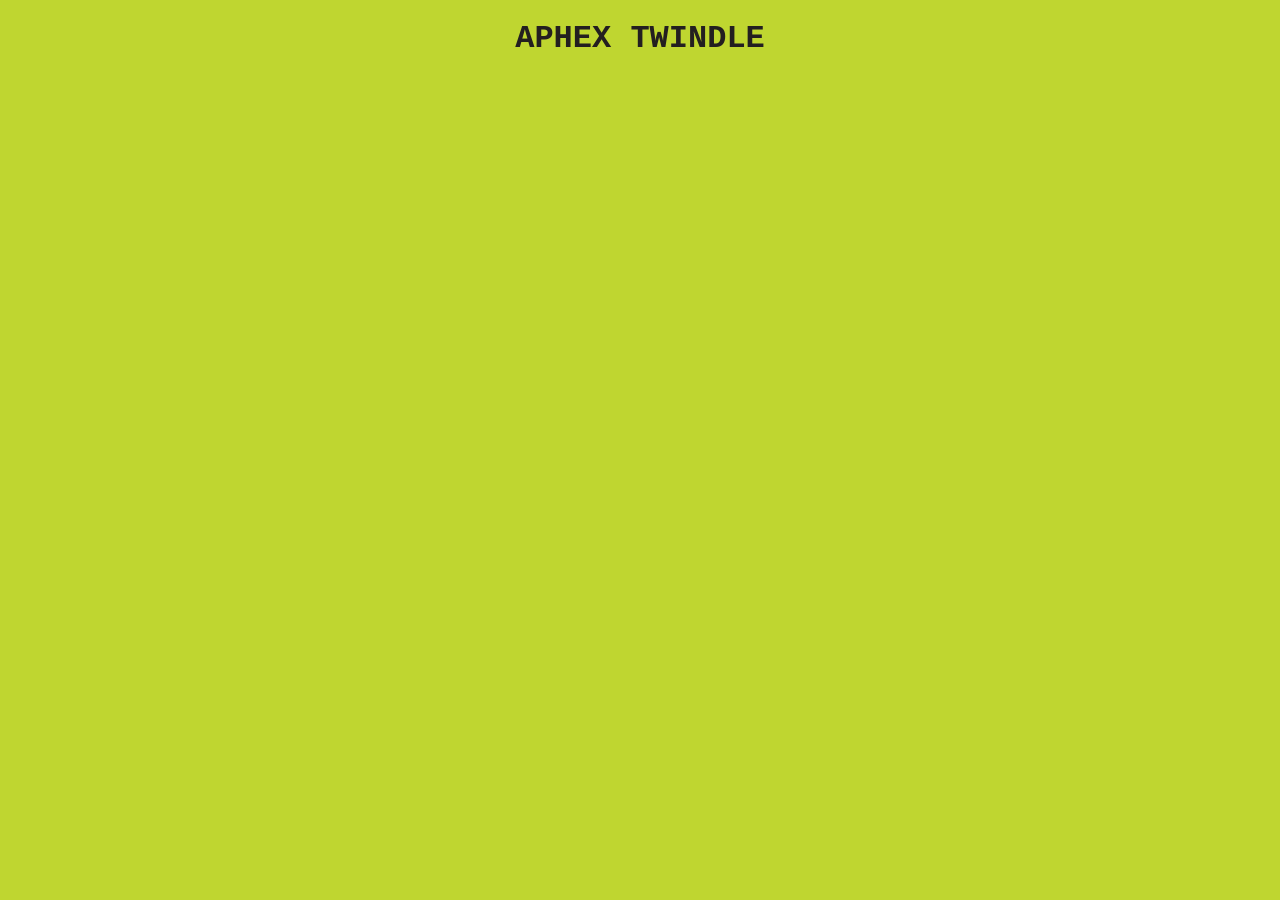
==== Aphex/index.html @ 6861e9d0 "aphexdle beginnings" ====
<!DOCTYPE html>
<html>

<head>
    <meta name="viewport" content="width_device-width, initial-scale=1.0">
    <title>Aphex Twindle</title>
    <link rel="stylesheet" href="aphex.css">

    <link rel="icon" type="image/x-icon" href="assets/icon/icon.png">

</head>

<body>
    <div class="center">
        <h1 style="margin-top: 20px;">APHEX TWINDLE</h1>
    </div>

</body>

</html>
---- Aphex/aphex.css ----
* {
    margin: 0px;
    padding: 0px;
    max-width: 100%;
    overflow-x: hidden;
    color: #231f20;
    font-family: 'Courier New', Courier, monospace;
}

body{
    background-color: #bfd630;
    image-rendering: crisp-edges;
}

a {
    cursor: url("../assets/cursors/fuckyou.png"), auto;
}

a:hover{
    text-shadow: 2px 2px #e6cfe786;
}

html{
    cursor: url('../assets/cursors/cursor1.png'), auto;
}

li{
    display: flex;
    margin: 5px;
}
p{
    margin-right: 30px;
}

.center {
    display: grid;
    place-items: center;
    justify-content: center;
    align-items: center;
}
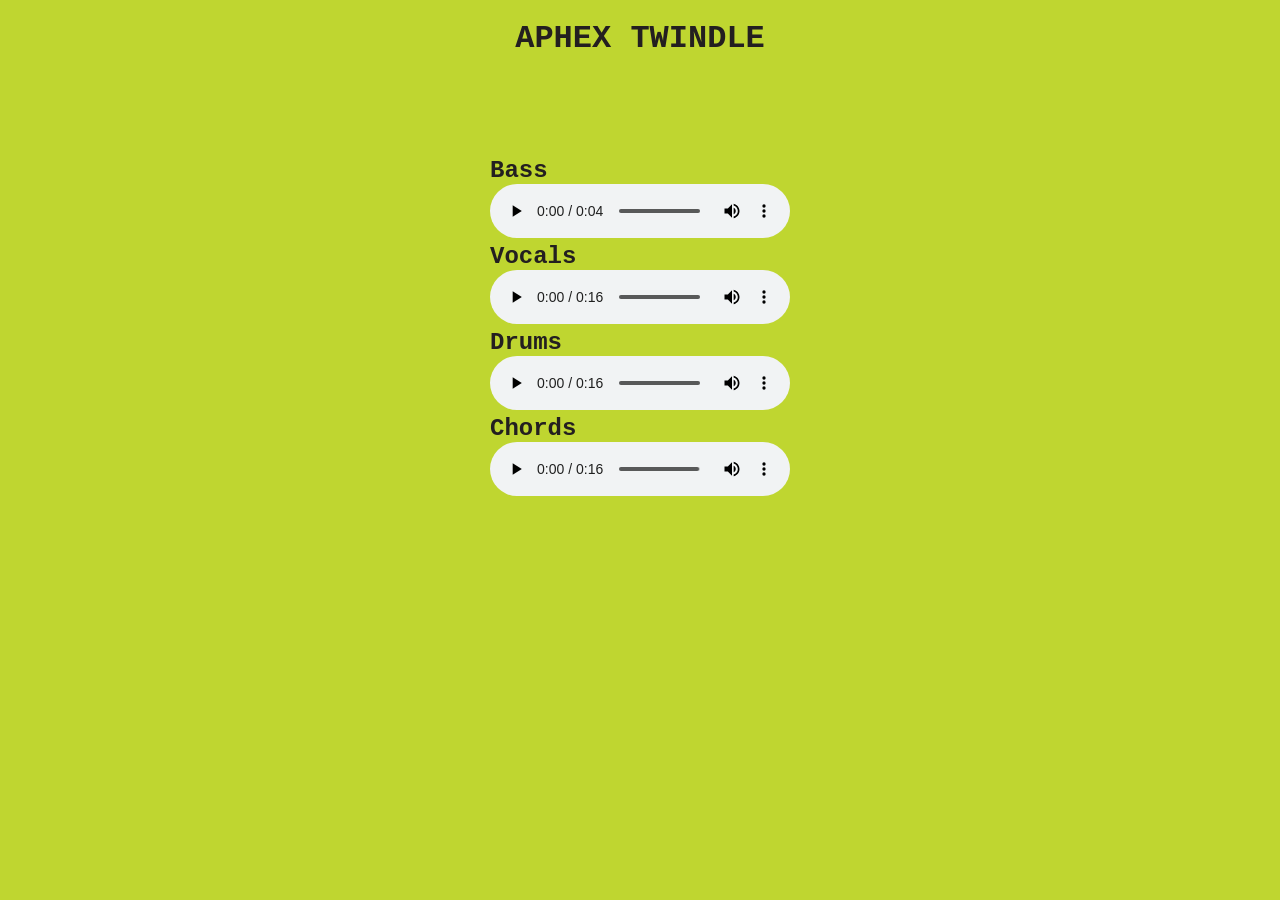
==== commit 88ea8e4b: "trying" ====
--- a/Aphex/index.html
+++ b/Aphex/index.html
@@ -2,19 +2,51 @@
 <html>
 
 <head>
+
     <meta name="viewport" content="width_device-width, initial-scale=1.0">
     <title>Aphex Twindle</title>
     <link rel="stylesheet" href="aphex.css">
 
     <link rel="icon" type="image/x-icon" href="assets/icon/icon.png">
 
+    <script src="aphex.js"></script>
+    <script src="assets\songs\xtal\data.json"></script>
+
 </head>
 
 <body>
     <div class="center">
-        <h1 style="margin-top: 20px;">APHEX TWINDLE</h1>
+        <h1 style="margin-top: 20px; margin-bottom: 100px;">APHEX TWINDLE</h1>
+
+        <div class="playables" id="playable1">
+            <h2>Bass</h2>
+            <audio controls autoplay style="pointer-events: all;">
+            <source src="assets\songs\xtal\1.ogg" type="audio/ogg">
+            </audio>
+        </div>
+
+        <div class="playables" id="playable1">
+            <h2>Vocals</h2>
+            <audio controls autoplay style="pointer-events: none;">
+            <source src="assets\songs\xtal\2.ogg" type="audio/ogg">
+            </audio>
+        </div>
+
+        <div class="playables" id="playable1">
+            <h2>Drums</h2>
+            <audio controls autoplay style="pointer-events: none;">
+            <source src="assets\songs\xtal\3.ogg" type="audio/ogg">
+            </audio>
+        </div>
+
+        <div class="playables" id="playable1" >
+            <h2>Chords</h2>
+            <audio id="audio4" controls autoplay style="pointer-events: none;">
+            <source src="assets\songs\xtal\4.ogg" type="audio/ogg">
+            </audio>
+        </div>
+
     </div>
-
 </body>
 
 </html>
